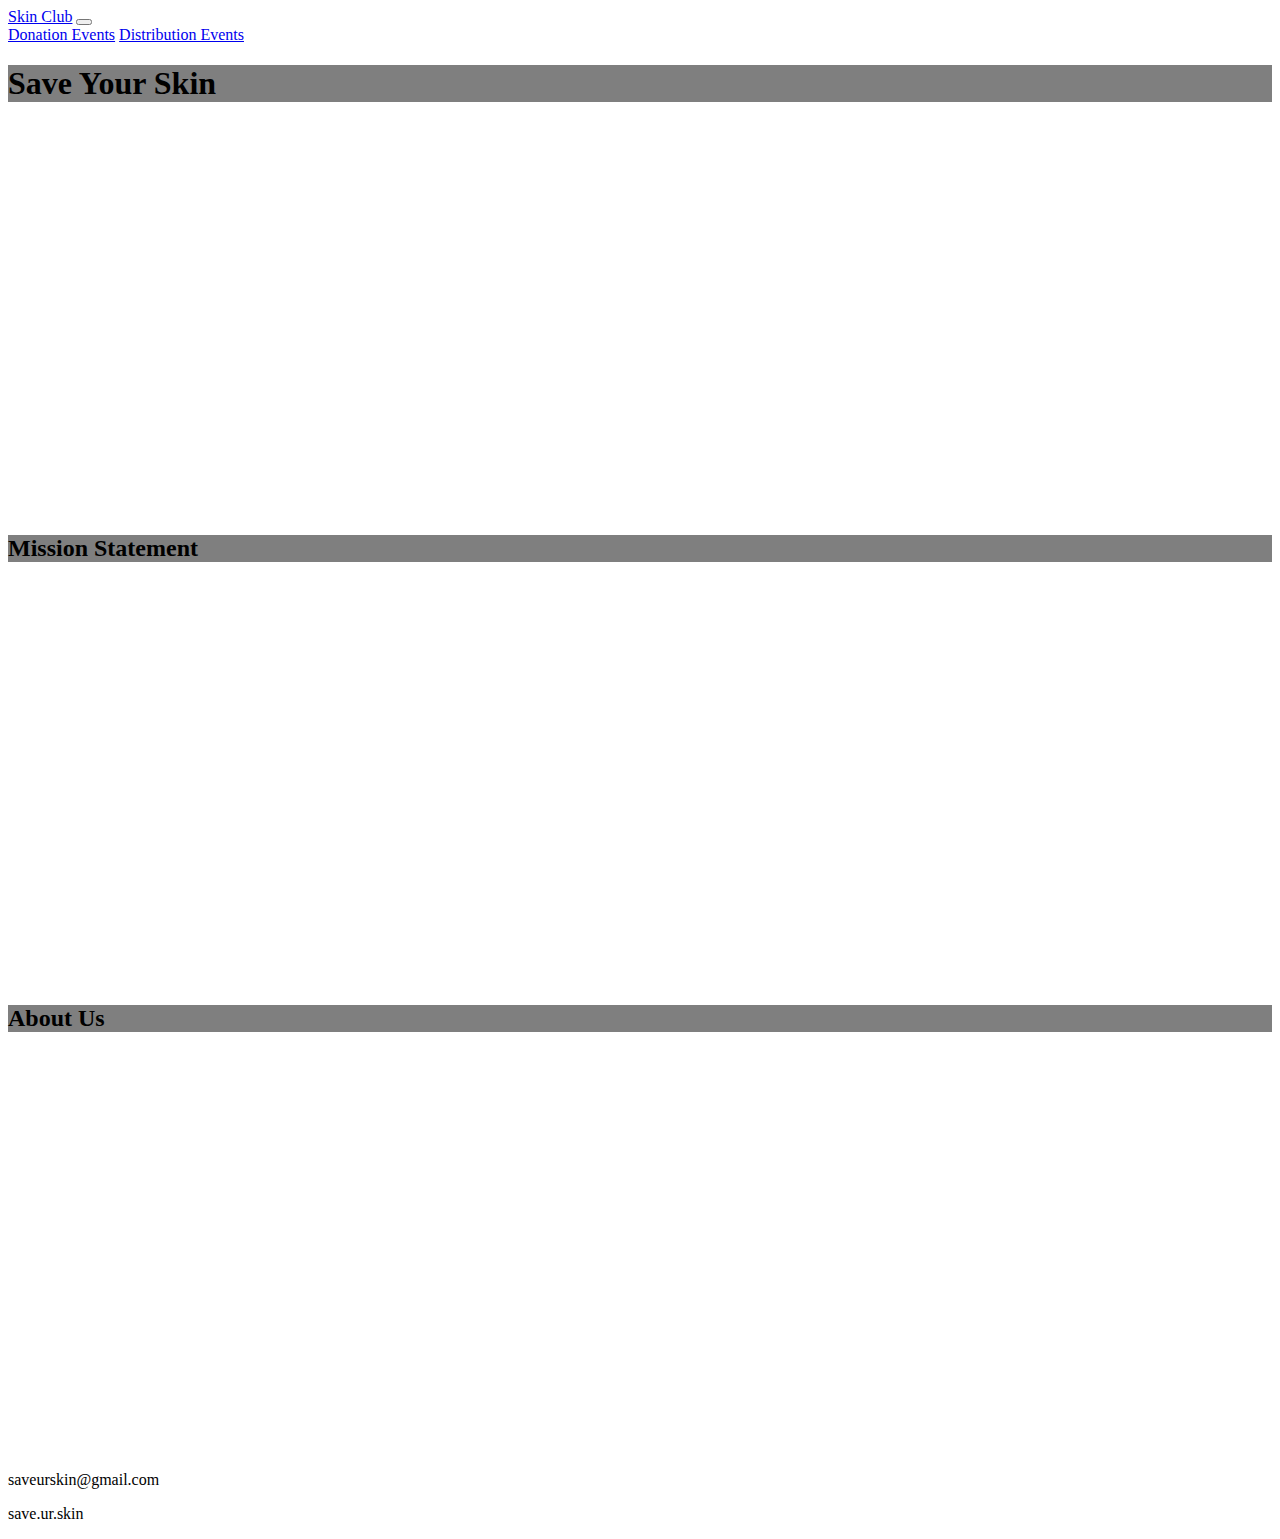
==== index.html @ 98ed0e86 "structure commit" ====
<!DOCTYPE html>
<html lang="en">
  <head>
    <meta charset="utf-8" />
    <meta name="viewport" content="width=device-width, initial-scale=1" />
    <title>Skin Club</title>
    <link
      href="https://cdn.jsdelivr.net/npm/bootstrap@5.3.1/dist/css/bootstrap.min.css"
      rel="stylesheet"
      integrity="sha384-4bw+/aepP/YC94hEpVNVgiZdgIC5+VKNBQNGCHeKRQN+PtmoHDEXuppvnDJzQIu9"
      crossorigin="anonymous"
    />
    <link rel="stylesheet" href="./assets/css/style.css" />
  </head>
  <body>
    <main>
      <header>
    <nav class="navbar navbar-expand-lg bg-body-tertiary">
      <div class="container-fluid">
        <a class="navbar-brand" href="./index.html">Skin Club</a>
        <button
          class="navbar-toggler"
          type="button"
          data-bs-toggle="collapse"
          data-bs-target="#navbarNavAltMarkup"
          aria-controls="navbarNavAltMarkup"
          aria-expanded="false"
          aria-label="Toggle navigation"
        >
          <span class="navbar-toggler-icon"></span>
        </button>
        <div class="collapse navbar-collapse" id="navbarNavAltMarkup">
          <div class="navbar-nav">
            <a class="nav-link" href="./donation-events.html"
              >Donation Events</a
            >
            <a class="nav-link" href="./distribution-events.html"
              >Distribution Events</a
            >
          </div>
        </div>
      </div>
    </nav>
  </header>
    <section>
      <div class="container text-center p-4">
        <div
          class="row border rounded-3 vh-50"
          style="
            background-image: url('https://images.unsplash.com/photo-1581182800629-7d90925ad072?ixlib=rb-4.0.3&ixid=M3wxMjA3fDB8MHxwaG90by1wYWdlfHx8fGVufDB8fHx8fA%3D%3D&auto=format&fit=crop&w=2070&q=80');
            background-size: cover;
          "
        >
          <div
            class="position-relative top-0 left-0 d-flex justify-content-center align-items-center w-100 h-100 text-white"
            style="background: rgba(0, 0, 0, 0.5)"
          >
            <h1 class="display-1">Save Your Skin</h1>
          </div>
        </div>
        <div class="row">
          <div class="col-lg-6 border rounded-1 vh-50 g-0" style="
          background-image: url('https://images.unsplash.com/photo-1596755389378-c31d21fd1273?ixlib=rb-4.0.3&ixid=M3wxMjA3fDB8MHxwaG90by1wYWdlfHx8fGVufDB8fHx8fA%3D%3D&auto=format&fit=crop&w=2073&q=80');
          background-size: cover;">
            <div
              class="position-relative top-0 left-0 d-flex justify-content-center align-items-center w-100 h-100 text-white"
              style="background: rgba(0, 0, 0, 0.5)"
            >
              <h2 class="display-5">Mission Statement</h2>
            </div>
          </div>
          <div class="col-lg-6 border rounded-1 vh-50 g-0" style="
          background-image: url('https://images.unsplash.com/photo-1620755901999-166c6c151efe?ixlib=rb-4.0.3&ixid=M3wxMjA3fDB8MHxwaG90by1wYWdlfHx8fGVufDB8fHx8fA%3D%3D&auto=format&fit=crop&w=1035&q=80');
          background-size: cover;">
            <div
              class="position-relative top-0 left-0 d-flex justify-content-center align-items-center w-100 h-100 text-white"
              style="background: rgba(0, 0, 0, 0.5)"
            >
              <h2 class="display-5">About Us</h2>
            </div>
          </div>
        </div>
      </div>
    </section>
    <footer class="pt-3 px-4 mt-4 text-muted border-top">
        <p>saveurskin@gmail.com</p>
        <p>save.ur.skin</p>
    </footer>
  </main>
    <script
      src="https://cdn.jsdelivr.net/npm/bootstrap@5.3.1/dist/js/bootstrap.bundle.min.js"
      integrity="sha384-HwwvtgBNo3bZJJLYd8oVXjrBZt8cqVSpeBNS5n7C8IVInixGAoxmnlMuBnhbgrkm"
      crossorigin="anonymous"
    ></script>
  </body>
</html>
---- assets/css/style.css ----
.vh-35 {
  height: 35vh;
}

.vh-50 {
  height: 50vh;
}
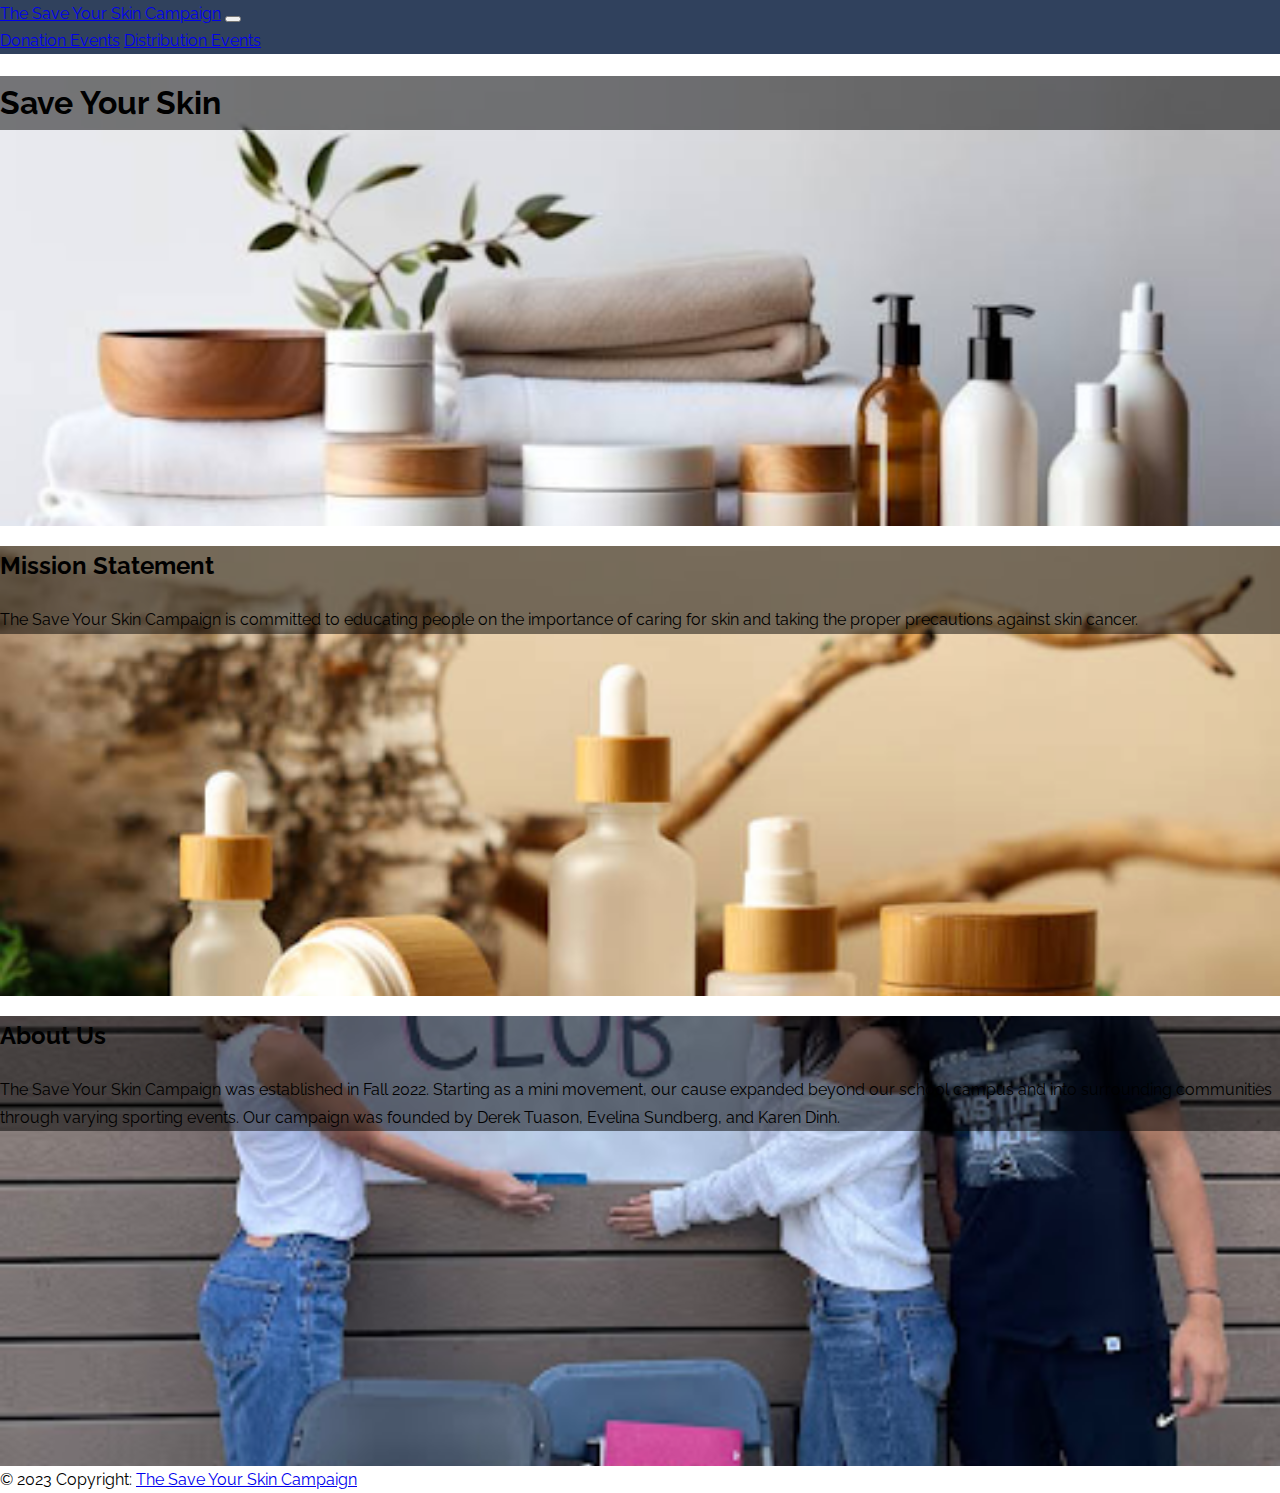
==== commit 57205809: "content, images, and style updates" ====
--- a/index.html
+++ b/index.html
@@ -15,78 +15,104 @@
   <body>
     <main>
       <header>
-    <nav class="navbar navbar-expand-lg bg-body-tertiary">
-      <div class="container-fluid">
-        <a class="navbar-brand" href="./index.html">Skin Club</a>
-        <button
-          class="navbar-toggler"
-          type="button"
-          data-bs-toggle="collapse"
-          data-bs-target="#navbarNavAltMarkup"
-          aria-controls="navbarNavAltMarkup"
-          aria-expanded="false"
-          aria-label="Toggle navigation"
-        >
-          <span class="navbar-toggler-icon"></span>
-        </button>
-        <div class="collapse navbar-collapse" id="navbarNavAltMarkup">
-          <div class="navbar-nav">
-            <a class="nav-link" href="./donation-events.html"
-              >Donation Events</a
+        <nav class="navbar navbar-expand-lg bg-body-tertiary fixed-top">
+          <div class="container-fluid">
+            <a class="navbar-brand" href="./index.html">The Save Your Skin Campaign</a>
+            <button
+              class="navbar-toggler"
+              type="button"
+              data-bs-toggle="collapse"
+              data-bs-target="#navbarNavAltMarkup"
+              aria-controls="navbarNavAltMarkup"
+              aria-expanded="false"
+              aria-label="Toggle navigation"
             >
-            <a class="nav-link" href="./distribution-events.html"
-              >Distribution Events</a
-            >
+              <span class="navbar-toggler-icon"></span>
+            </button>
+            <div class="collapse navbar-collapse" id="navbarNavAltMarkup">
+              <div class="navbar-nav">
+                <a class="nav-link" href="./donation-events.html"
+                  >Donation Events</a
+                >
+                <a class="nav-link" href="./distribution-events.html"
+                  >Distribution Events</a
+                >
+              </div>
+            </div>
           </div>
-        </div>
-      </div>
-    </nav>
-  </header>
-    <section>
-      <div class="container text-center p-4">
-        <div
-          class="row border rounded-3 vh-50"
-          style="
-            background-image: url('https://images.unsplash.com/photo-1581182800629-7d90925ad072?ixlib=rb-4.0.3&ixid=M3wxMjA3fDB8MHxwaG90by1wYWdlfHx8fGVufDB8fHx8fA%3D%3D&auto=format&fit=crop&w=2070&q=80');
-            background-size: cover;
-          "
-        >
+        </nav>
+      </header>
+      <section>
+        <div class="container text-center p-4">
           <div
-            class="position-relative top-0 left-0 d-flex justify-content-center align-items-center w-100 h-100 text-white"
-            style="background: rgba(0, 0, 0, 0.5)"
+            class="row border rounded-3 vh-50"
+            style="
+              background-image: url(./assets/images/save-your-skin.png);
+              background-size: cover;
+              background-position: center;
+            "
           >
-            <h1 class="display-1">Save Your Skin</h1>
-          </div>
-        </div>
-        <div class="row">
-          <div class="col-lg-6 border rounded-1 vh-50 g-0" style="
-          background-image: url('https://images.unsplash.com/photo-1596755389378-c31d21fd1273?ixlib=rb-4.0.3&ixid=M3wxMjA3fDB8MHxwaG90by1wYWdlfHx8fGVufDB8fHx8fA%3D%3D&auto=format&fit=crop&w=2073&q=80');
-          background-size: cover;">
             <div
               class="position-relative top-0 left-0 d-flex justify-content-center align-items-center w-100 h-100 text-white"
               style="background: rgba(0, 0, 0, 0.5)"
             >
-              <h2 class="display-5">Mission Statement</h2>
+              <h1 class="display-1">Save Your Skin</h1>
             </div>
           </div>
-          <div class="col-lg-6 border rounded-1 vh-50 g-0" style="
-          background-image: url('https://images.unsplash.com/photo-1620755901999-166c6c151efe?ixlib=rb-4.0.3&ixid=M3wxMjA3fDB8MHxwaG90by1wYWdlfHx8fGVufDB8fHx8fA%3D%3D&auto=format&fit=crop&w=1035&q=80');
-          background-size: cover;">
+          <div class="row">
             <div
-              class="position-relative top-0 left-0 d-flex justify-content-center align-items-center w-100 h-100 text-white"
-              style="background: rgba(0, 0, 0, 0.5)"
+              class="col-lg-6 border rounded-1 vh-50 g-0"
+              style="
+                background-image: url(./assets/images/mission-statement.png);
+                background-size: cover;
+                background-position: center;
+              "
             >
-              <h2 class="display-5">About Us</h2>
+              <div
+                class="position-relative top-0 left-0 d-flex justify-content-center align-items-center w-100 h-100 text-white"
+                style="background: rgba(0, 0, 0, 0.5)"
+              >
+                <div class="col p-4">
+                  <h2 class="display-5">Mission Statement</h2>
+                  <div>
+                    The Save Your Skin Campaign is committed to educating people
+                    on the importance of caring for skin and taking the proper
+                    precautions against skin cancer.
+                  </div>
+                </div>
+              </div>
+            </div>
+            <div
+              class="col-lg-6 border rounded-1 vh-50 g-0"
+              style="
+                background-image: url(./assets/images/about-us.jpeg);
+                background-size: cover;
+                background-position: 50% 75%;
+              "
+            >
+              <div
+                class="position-relative top-0 left-0 d-flex justify-content-center align-items-center w-100 h-100 text-white"
+                style="background: rgba(0, 0, 0, 0.5)"
+              >
+              <div class="col p-4">
+                <h2 class="display-5">About Us</h2>
+                <div>
+                  The Save Your Skin Campaign was established in Fall 2022. Starting as a mini movement, our cause expanded beyond our school campus and into surrounding communities through varying sporting events. Our campaign was founded by Derek Tuason, Evelina Sundberg, and Karen Dinh.
+                </div>
+              </div>
+
+              </div>
             </div>
           </div>
         </div>
-      </div>
-    </section>
-    <footer class="pt-3 px-4 mt-4 text-muted border-top">
-        <p>saveurskin@gmail.com</p>
-        <p>save.ur.skin</p>
-    </footer>
-  </main>
+      </section>
+      <footer class="bg-light text-center text-lg-start">
+        <div class="text-center p-3">
+          © 2023 Copyright:
+          <a class="text-dark" href="./index.html">The Save Your Skin Campaign</a>
+        </div>
+      </footer>
+    </main>
     <script
       src="https://cdn.jsdelivr.net/npm/bootstrap@5.3.1/dist/js/bootstrap.bundle.min.js"
       integrity="sha384-HwwvtgBNo3bZJJLYd8oVXjrBZt8cqVSpeBNS5n7C8IVInixGAoxmnlMuBnhbgrkm"
--- a/assets/css/style.css
+++ b/assets/css/style.css
@@ -1,3 +1,26 @@
+@import url('https://fonts.googleapis.com/css2?family=Raleway:wght@100;200;300;400;500;600;700;800;900&display=swap');
+
+
+/* Variables */
+:root {
+  --c-primary: #30415d;
+  --c-dark: #565656;
+  --c-light: #d7cec7;
+  --c-secondary: #c09f80;
+  --f-main: 'Raleway';
+}
+
+body {
+  font-family: var(--f-main);
+  margin: 0;
+  padding: 0;
+  line-height: 1.7;
+}
+
+.navbar {
+  background-color: var(--c-primary);
+}
+
 .vh-35 {
   height: 35vh;
 }
